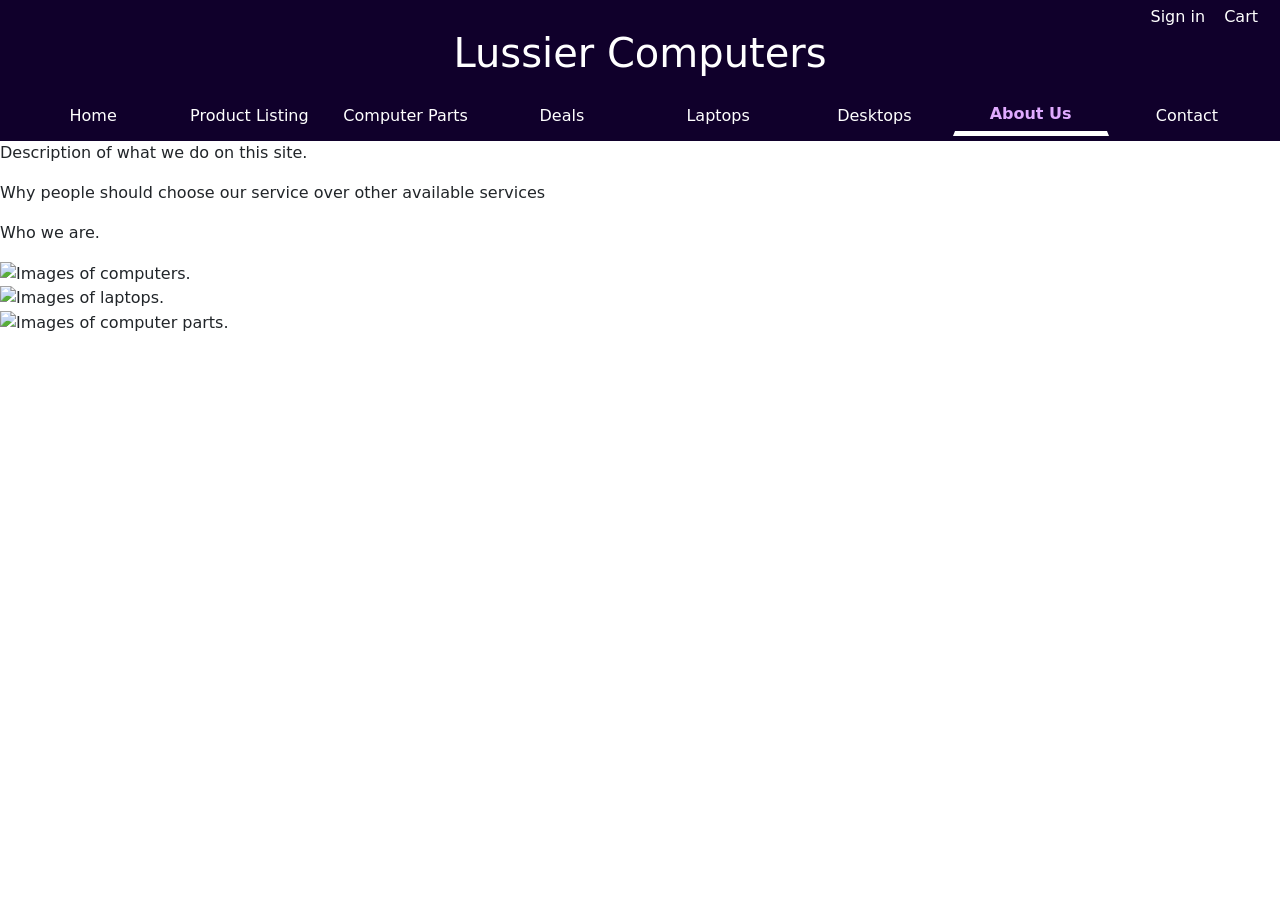
==== project/about.html @ 1c7c9827 "unzipped the project file" ====
<!DOCTYPE html>
<html lang="en">
<head>
    <meta charset="UTF-8">
    <meta name="viewport" content="width=device-width, initial-scale=1.0">
    <link rel="stylesheet" type="text/css" href="css/style.css">
    <title>Lussier Computers - About Us</title>
    <link href="https://cdn.jsdelivr.net/npm/bootstrap@5.3.5/dist/css/bootstrap.min.css" rel="stylesheet" integrity="sha384-SgOJa3DmI69IUzQ2PVdRZhwQ+dy64/BUtbMJw1MZ8t5HZApcHrRKUc4W0kG879m7" crossorigin="anonymous">
</head>
<body>
    <header class="top-button-container">
        <nav>
            <a class="nav-button" href="sign-in.html">Sign in</a>
            <a class="nav-button" href="cart.html">Cart</a>
        </nav>
        <h1>Lussier Computers</h1>
        <nav class="button-container">
            <a class="nav-button" href="home.html">Home</a>
            <a class="nav-button" href="products.html">Product Listing</a>
            <a class="nav-button" href="computer.html">Computer Parts</a>
            <a class="nav-button" href="deals.html">Deals</a>
            <a class="nav-button" href="laptops.html">Laptops</a>
            <a class="nav-button" href="desktops.html">Desktops</a>
            <a id="current-page" href="about.html">About Us</a>
            <a class="nav-button" href="contact.html">Contact</a>
        </nav>
    </header>
    <article>
        <div><p>Description of what we do on this site.</p></div>
        <div><p>Why people should choose our service over other available services</p></div>
        <div><p>Who we are.</p></div>
        <div><img src="" alt="Images of computers."></div>
        <div><img src="" alt="Images of laptops."></div>
        <div><img src="" alt="Images of computer parts."></div>
    </article>
    <script src="js/script.js" type="module"></script>
    <script src="https://cdn.jsdelivr.net/npm/bootstrap@5.3.5/dist/js/bootstrap.bundle.min.js" integrity="sha384-k6d4wzSIapyDyv1kpU366/PK5hCdSbCRGRCMv+eplOQJWyd1fbcAu9OCUj5zNLiq" crossorigin="anonymous"></script>
</body>
</html>
---- project/css/style.css ----
header {
    background-color: #10002b;
}

 header h1 {
    display: flex;
    justify-content: center;
    color: white;
 }

.top-button-container {
    justify-content: flex-end;
    align-items: center; 
    text-align: right;
    padding: 5px 15px;
}

.button-container {
    display: flex;
    justify-content: space-evenly;
    align-items: center;
    text-align: center;

}

#current-page {
    border: 2px solid #10002b;
    width: 100%;
    padding: 5px;
    background-color: #10002b;
    color: #e0aaff;
    font-weight: bold;
    text-decoration: none;
    margin-top: 10px;
    border-bottom: 5px solid white;
    text-align: center;
}

.nav-button {
    border: 2px solid #10002b;
    width: 100%;
    padding: 5px;
    background-color: #10002b;
    color: white;
    text-decoration: none;
    margin-top: 10px;
    text-align: center;
}

.nav-button:hover {
    text-shadow: black;
    border: 1px solid white;
    background-color: #10002b;
}

#current-page:hover {
    text-shadow: black;
    border: 1px solid white;
    background-color: #10002b;
}


/* Form styling for create account */
.create-account-form {
    max-width: 400px;
    margin: 50px auto;
    padding: 30px;
    background-color: white;
    border-radius: 10px;
    box-shadow: 0px 4px 20px rgba(0, 0, 0, 0.1);
    text-align: center;
    font-family: Arial, sans-serif;
}

.create-account-form input {
    width: 80%;
    padding: 4px 5px;
    background-color: rgba(235, 234, 234, 0.979);
    border-radius: 4px;
    border: 2px solid lightgrey;
}

/* TODO: style the state of the label when currently clicked on it */

.create-account-form legend {
    font-size: x-large;
    font-weight: bold;
}

.create-account-form button {
    padding: 7px 40px;
    border: 1px solid lightgray;
    border-radius: 5px;
    background-color: rgb(255, 255, 55);
    box-shadow: 0px 1px 2px 0px rgba(0, 0, 0, 0.1);
}

.create-account-form button:hover {
    background-color: #F9C70E;
}

.create-account-form button a {
    text-decoration: none;
    color: black;
    font-size: 16px;   
}

.product-Listings {
    display: flex;
    flex-wrap: wrap;
}

.card {
    flex: 1 0 21%; 
    margin: 10px 30px;
    padding: 20px;
    height: 90px;
    box-shadow: 0px 4px 20px rgba(0, 0, 0, 0.1);
    
}
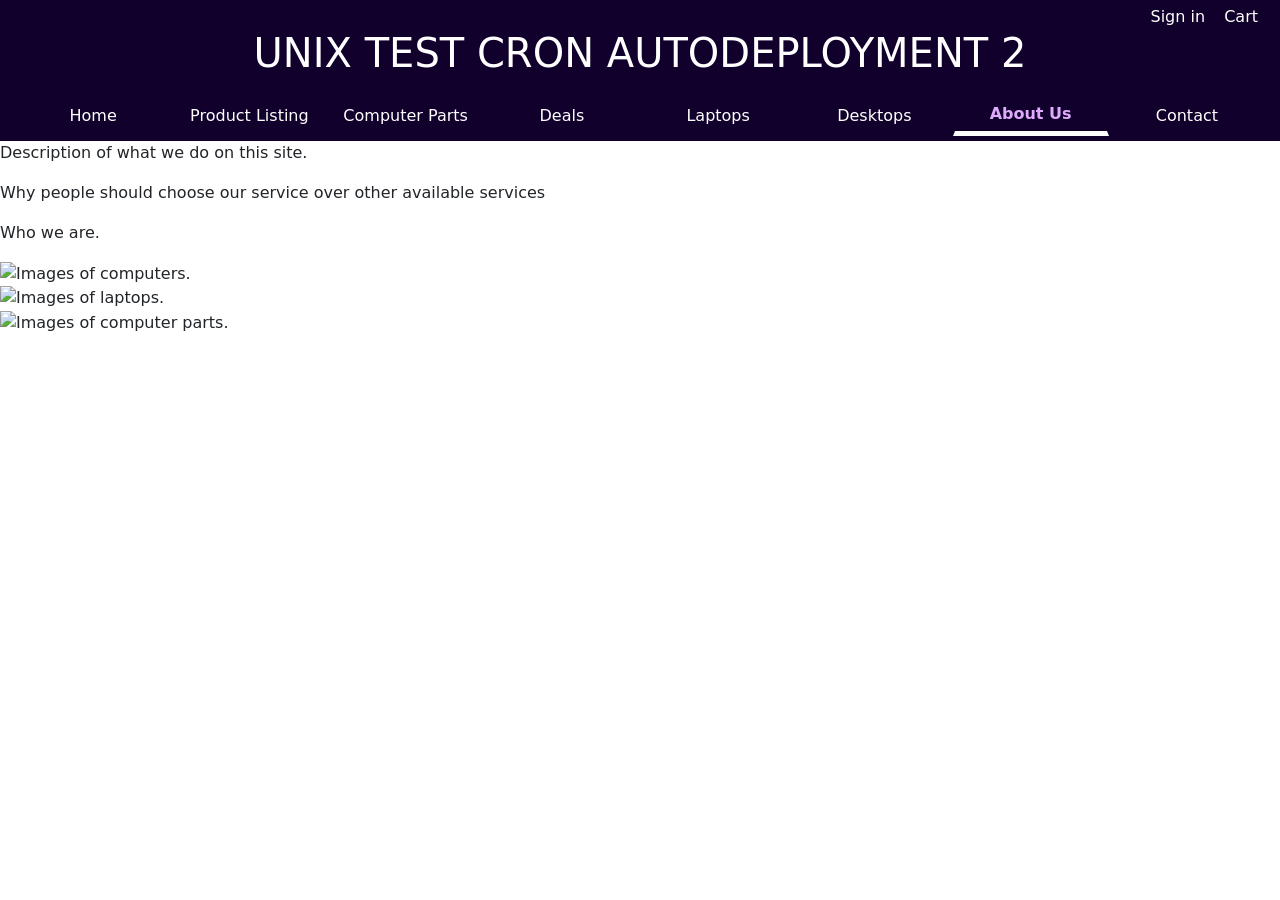
==== commit de2d7ef0: "still testing cron" ====
--- a/project/about.html
+++ b/project/about.html
@@ -13,9 +13,9 @@
             <a class="nav-button" href="sign-in.html">Sign in</a>
             <a class="nav-button" href="cart.html">Cart</a>
         </nav>
-        <h1>Lussier Computers</h1>
+        <h1>UNIX TEST CRON AUTODEPLOYMENT 2 </h1>
         <nav class="button-container">
-            <a class="nav-button" href="home.html">Home</a>
+            <a class="nav-button" href="index.html">Home</a>
             <a class="nav-button" href="products.html">Product Listing</a>
             <a class="nav-button" href="computer.html">Computer Parts</a>
             <a class="nav-button" href="deals.html">Deals</a>
